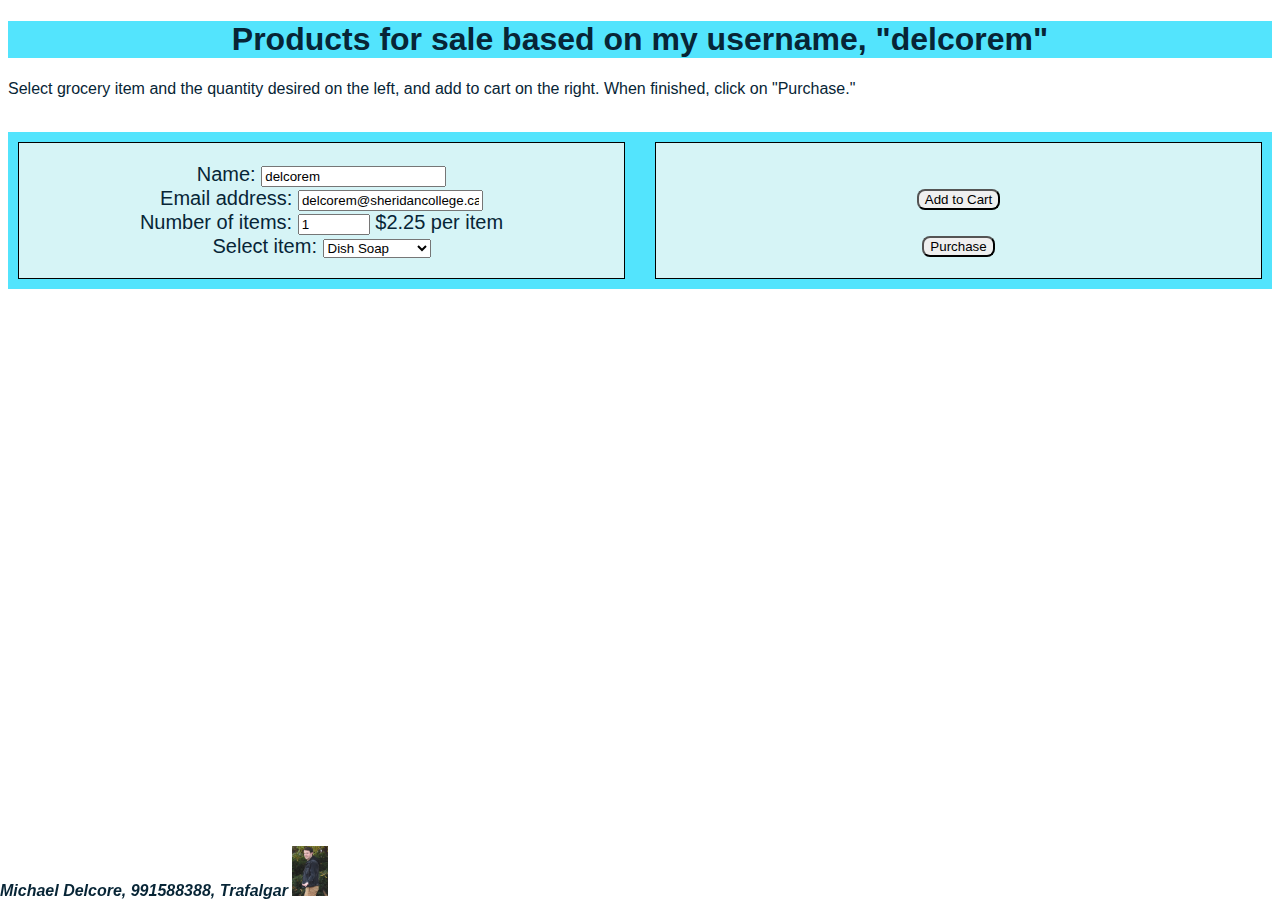
==== index.html @ 93b16640 "first commit" ====
<!-- 
    Author: Michael Delcore, 991588388
    Date last modified: 19/06/21
 -->
 <!DOCTYPE html>
<html lang="en">
    <head>
        <link rel="stylesheet" href="css/delcorem.css">
        <title>Michael Delcore's Assignment 1</title>
    </head>
    <body>
        <header>
            <h1>Products for sale based on my username, "delcorem"</h1>
        </header>

        <p> Select grocery item and the quantity desired on the left, and add to cart on the right. When finished, click on "Purchase." </p>
        <br>

        <div class = "grid-container">
             <div class = "grid-item">
                 <form>
                    <label for="name">Name:</label>
                    <input type="text" id="name" value="delcorem"><br>
                    <label for="email">Email address:</label>
                    <input type="email" id="email" value="delcorem@sheridancollege.ca"><br>
                    <label for="quantity">Number of items:</label>
                    <input type="number" id="quantity" value="1" min="0" max="1000"> 
                    <label for="price">$2.25 per item</label> <br>
                    <label for="item">Select item:</label> 
                    <select name="item" id="item">
                        <option value="dishsoap">Dish Soap</option><br>
                        <option value="eggs">Eggs</option><br>
                        <option value="lemons">Lemons</option><br>
                        <option value="chocolate">Chocolate</option><br>
                        <option value="orange">Orange</option><br>
                        <option value="rice">Rice</option><br>
                        <option value="eel">Eel Sushi</option><br>
                        <option value="marshmallow">Marshmallows</option>
                        </select>
                    </form>
                </div>
                <div class = "grid-item">
                    <br>
                    <button type="button" onclick="doAddToCart()">Add to Cart</button>
                    <p id="added">Succesfully added to cart!</p>
                    <br><br>
                    <button type="button" onclick="doPurchase()">Purchase</button>
                    <p id="purchase">Must add to cart before purchase!</p>
                </div>
             </div>
        <footer>
            Michael Delcore, 991588388, Trafalgar 
            <img src="images/me.jpg" alt="Picture of me">
        </footer>
    </body>
    <script src="js/delcorem.js"></script>
</html>
---- css/delcorem.css ----
header {
    margin: 0;
    padding: 0;
    font-weight: lighter;
    color: rgb(7, 37, 54);
}
h1 {
    text-align: center;
    background:#53e4fd;
}
body {
    font-family: Arial, Helvetica, sans-serif;
    color: rgb(7, 37, 54);
}
footer {
    position: fixed;
    left: 0;
    bottom: 0;
    width: 100%;
    text-align: left;
    font-weight: bold;
    font-style: oblique;
}
img {
    height: 50px;
    width: auto;
}
button {
    border-radius: 8px;
}
button:hover {
    background: rgb(37, 42, 46);
    color: azure;
}
.grid-container {
    display:grid;
    grid-template-columns: repeat(auto-fill, minmax(300px , 1fr)); 
         /* Not Equal*/
    grid-template-columns: repeat(auto-fit, minmax(300px , 1fr));
    background-color: #53e4fd;
    padding:10px;
    grid-column-gap:30px;
    grid-row-gap: 30px;;
}
.grid-item {
    background-color: rgba(248, 248, 244, 0.8);
    border :1px solid black;
    text-align:center;
    padding:20px;
    font-size:20px;
}
#added {
    display: none;
}
#purchase {
    display: none;
}
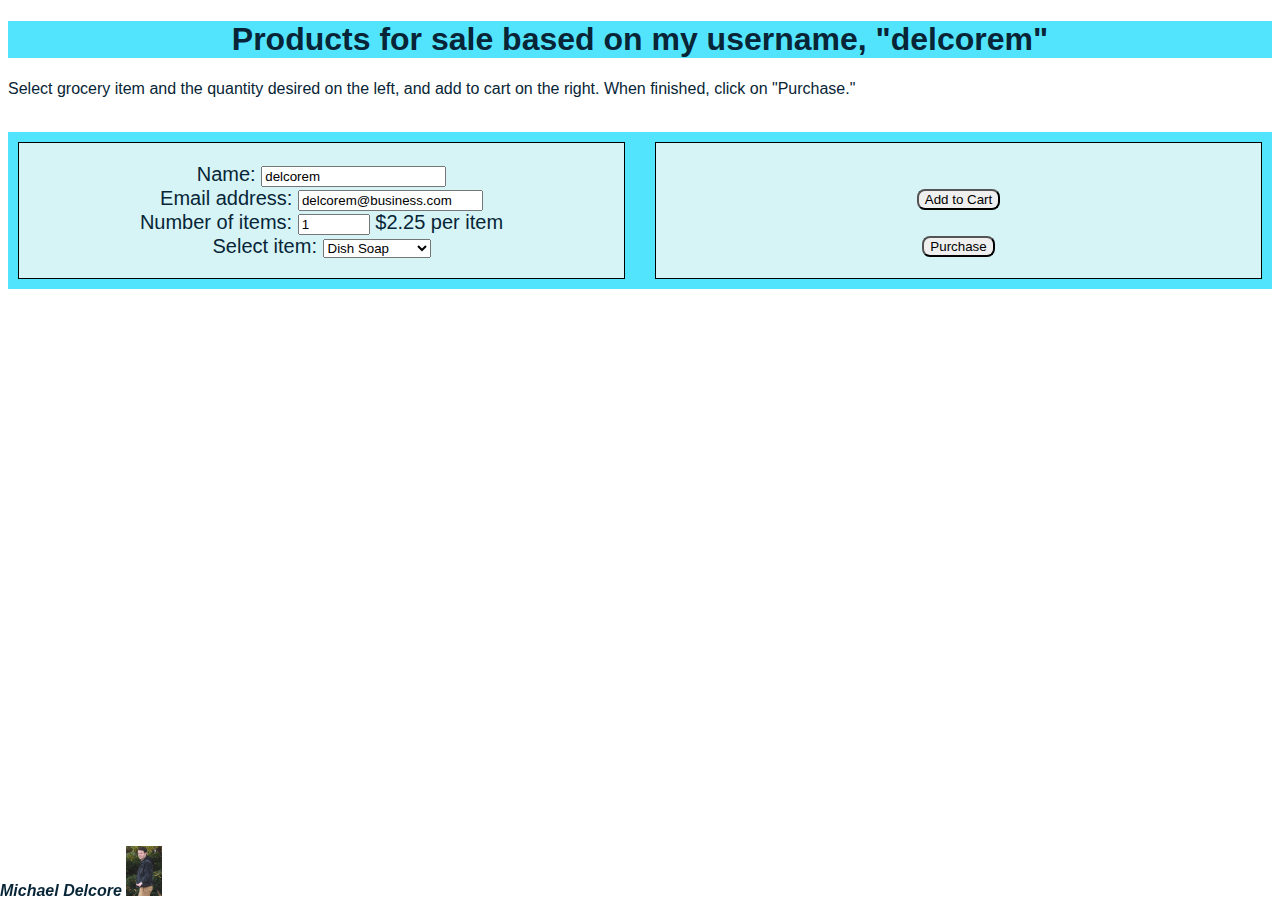
==== commit 99d0f602: "Update index.html" ====
--- a/index.html
+++ b/index.html
@@ -1,6 +1,6 @@
 <!-- 
-    Author: Michael Delcore, 991588388
-    Date last modified: 19/06/21
+    Author: Michael Delcore
+    Date Created: 19/06/21
  -->
  <!DOCTYPE html>
 <html lang="en">
@@ -22,7 +22,7 @@
                     <label for="name">Name:</label>
                     <input type="text" id="name" value="delcorem"><br>
                     <label for="email">Email address:</label>
-                    <input type="email" id="email" value="delcorem@sheridancollege.ca"><br>
+                    <input type="email" id="email" value="delcorem@business.com"><br>
                     <label for="quantity">Number of items:</label>
                     <input type="number" id="quantity" value="1" min="0" max="1000"> 
                     <label for="price">$2.25 per item</label> <br>
@@ -49,9 +49,9 @@
                 </div>
              </div>
         <footer>
-            Michael Delcore, 991588388, Trafalgar 
-            <img src="images/me.jpg" alt="Picture of me">
+            Michael Delcore 
+            <img src="images/me.jpg" alt="Picture of Michael Delcore">
         </footer>
     </body>
     <script src="js/delcorem.js"></script>
-</html>+</html>
